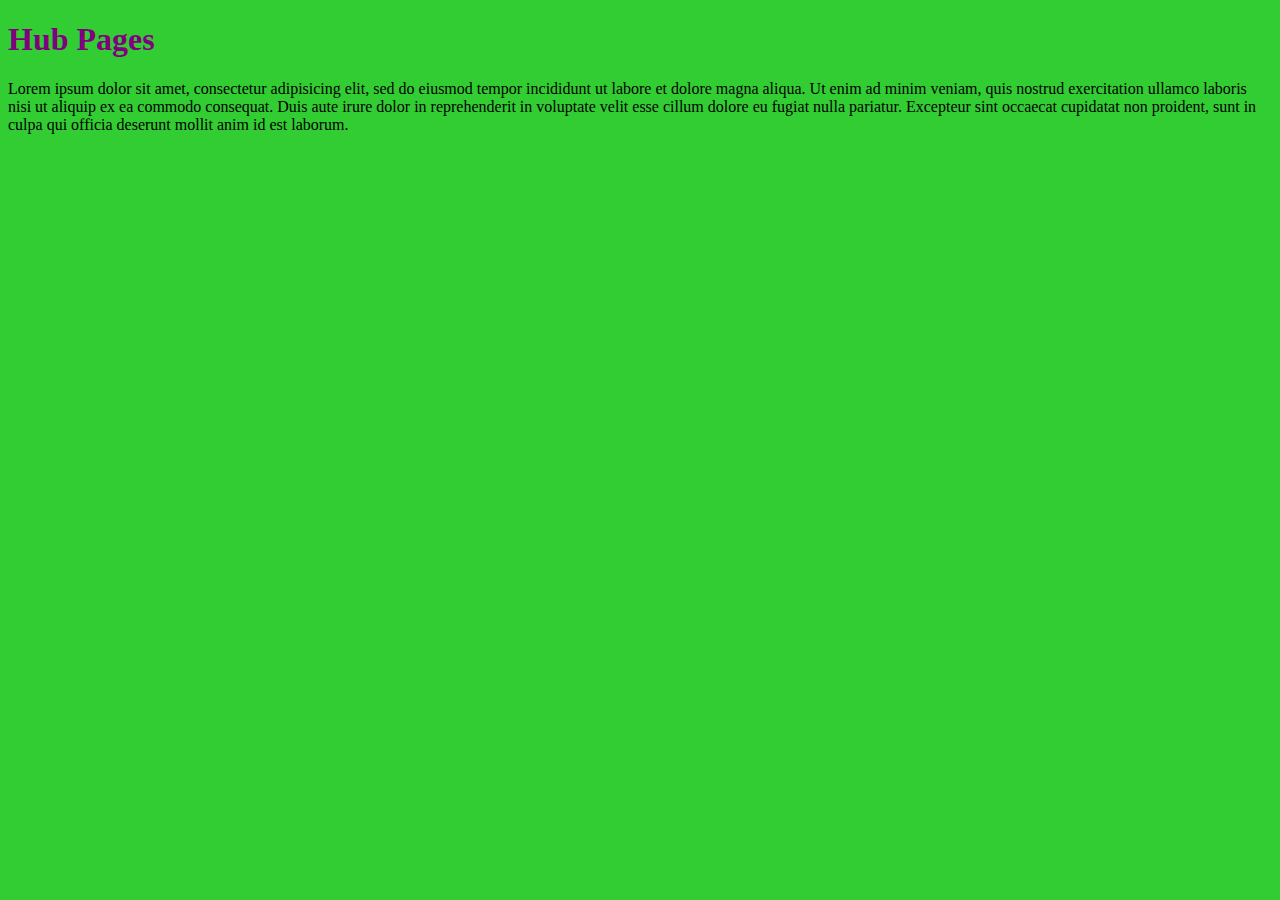
==== index.html @ f8d78c15 "adding files to new repo" ====
<!DOCTYPE html>
<html>
<head>
	<title>My Hub Pages</title>
		<link rel="stylesheet" type=text/css href="hub.css">
</head>
<body>
	<h1> Hub Pages</h1>

	<p>Lorem ipsum dolor sit amet, consectetur adipisicing elit, sed do eiusmod	tempor incididunt ut labore et dolore magna aliqua. Ut enim ad minim veniam,
	quis nostrud exercitation ullamco laboris nisi ut aliquip ex ea commodo	consequat. Duis aute irure dolor in reprehenderit in voluptate velit esse cillum dolore eu fugiat nulla pariatur. Excepteur sint occaecat cupidatat non proident, sunt in culpa qui officia deserunt mollit anim id est laborum. </p>

</body>
</html>
---- hub.css ----
body {
	background-color: limegreen;
}

h1 {
	color: purple;
}
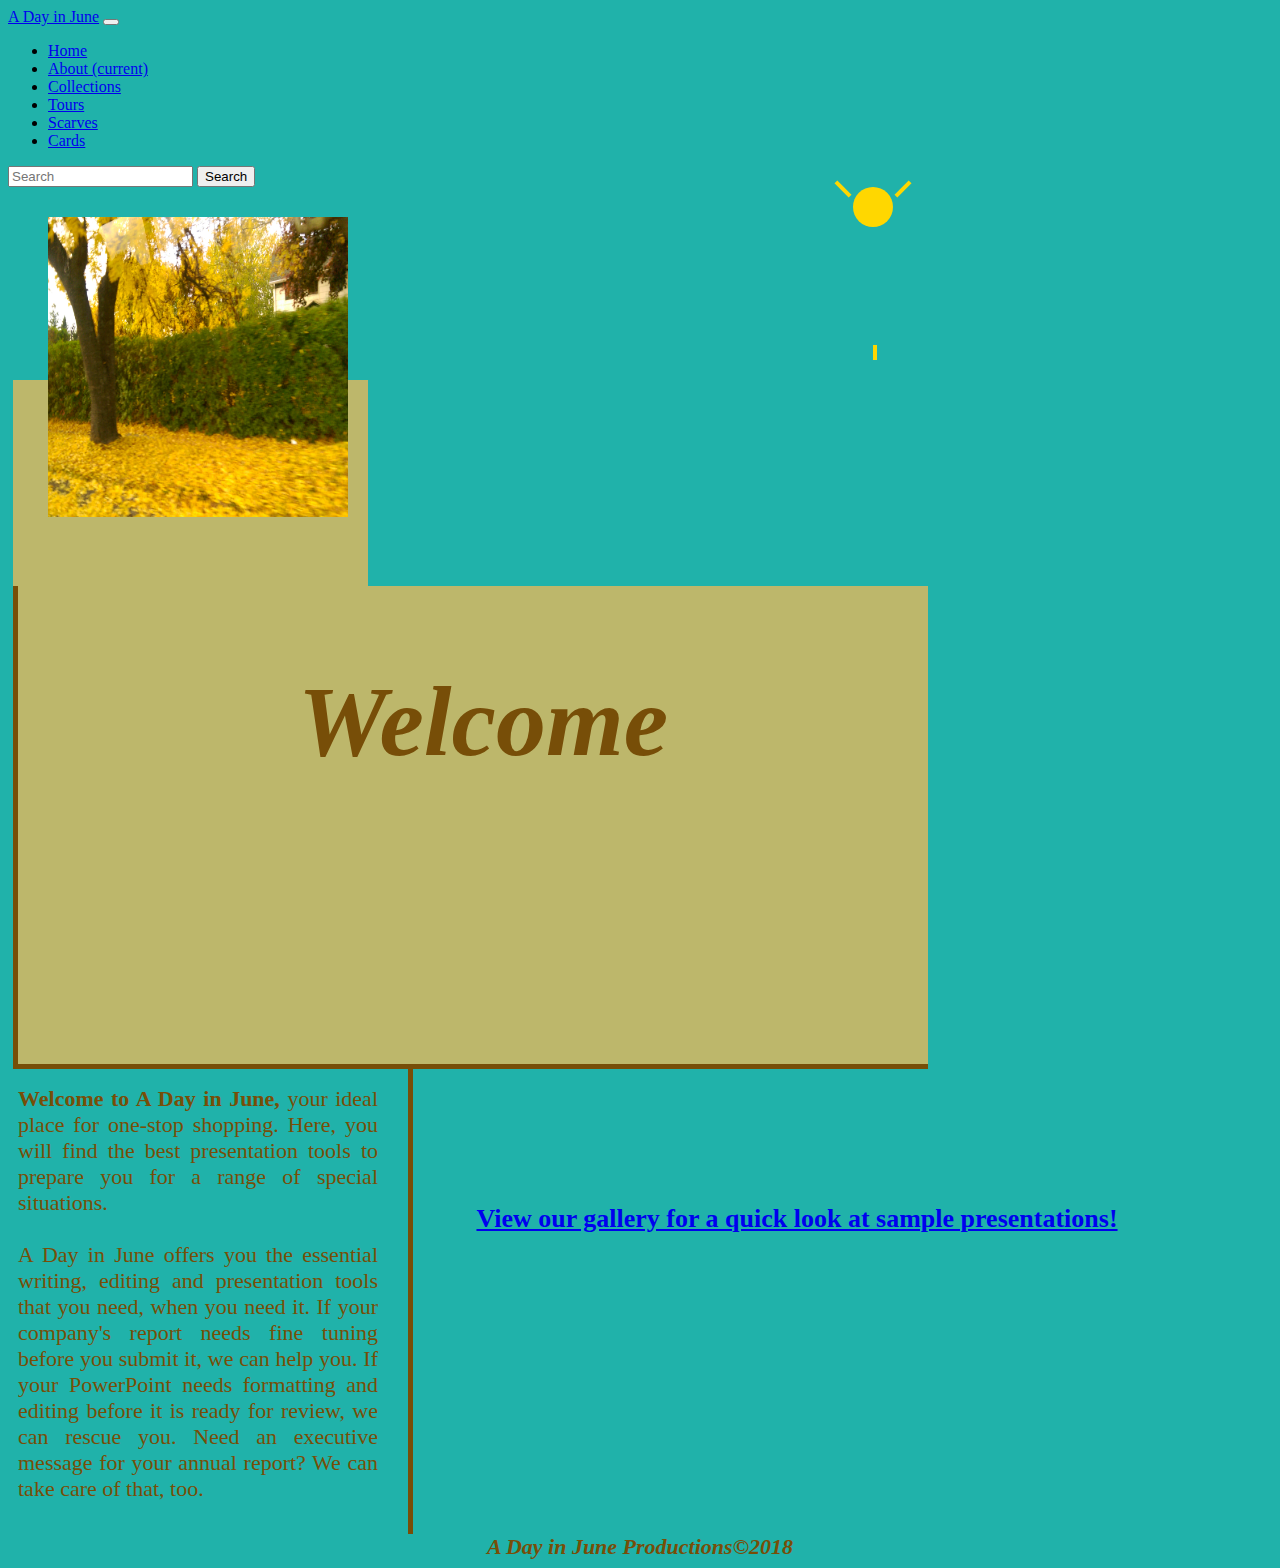
==== commit 4924cb5c: "updated index file" ====
--- a/index.html
+++ b/index.html
@@ -1,16 +1,108 @@
-<!DOCTYPE html>
-<html>
-<head>
-	<title>My Hub Pages</title>
-		<link rel="stylesheet" type=text/css href="hub.css">
-</head>
+
+<!doctype html>
+<html lang="en">
+  <head>
+  <title>Welcome</title>
+  <meta charset="utf-8">
+  <meta name="viewport" content="width=device-width, initial-scale=1, shrink-to-fit=no">
+
+  <link rel="stylesheet" href="https://stackpath.bootstrapcdn.com/bootstrap/4.1.3/css/bootstrap.min.css" integrity="sha384-MCw98/SFnGE8fJT3GXwEOngsV7Zt27NXFoaoApmYm81iuXoPkFOJwJ8ERdknLPMO" crossorigin="anonymous">
+
+	<link rel="stylesheet" type=text/css href="welcome2.css">
+  </head>
 <body>
-	<h1> Hub Pages</h1>
+	<nav class="navbar navbar-expand-lg navbar-light bg-info">
+  <a class="navbar-brand" href="#">A Day in June</a>
+  <button class="navbar-toggler" type="button" data-toggle="collapse" data-target="#navbarSupportedContent" aria-controls="navbarSupportedContent" aria-expanded="false" aria-label="Toggle navigation">
+    <span class="navbar-toggler-icon"></span>
+  </button>
 
-	<p>Lorem ipsum dolor sit amet, consectetur adipisicing elit, sed do eiusmod	tempor incididunt ut labore et dolore magna aliqua. Ut enim ad minim veniam,
-	quis nostrud exercitation ullamco laboris nisi ut aliquip ex ea commodo	consequat. Duis aute irure dolor in reprehenderit in voluptate velit esse cillum dolore eu fugiat nulla pariatur. Excepteur sint occaecat cupidatat non proident, sunt in culpa qui officia deserunt mollit anim id est laborum. </p>
+  <div class="collapse navbar-collapse" id="navbarSupportedContent">
+    <ul class="navbar-nav mr-auto">
+      
+      <li class="nav-item">
+        <a class="nav-link disabled" href="#">Home</a>
+      </li>
+      <li class="nav-item active">
+        <a class="nav-link" href="aboutem1/about.html">About <span class="sr-only">(current)</span></a>
+      </li>
+      <li class="nav-item active">
+        <a class="nav-link" href="collect.html">Collections</a>
+      </li>
+      <li class="nav-item active">
+        <a class="nav-link" href="test.html">Tours</a>
+      </li>
+      <li class="nav-item active">
+        <a class="nav-link" href="scarves.html">Scarves</a>
+      </li>
+      <li class="nav-item active">
+        <a class="nav-link" href="cards.html">Cards</a>
+      </li>
+      
+      <!-- <li class="nav-item dropdown">
+        <a class="nav-link dropdown-toggle" href="test.html" id="navbarDropdown" role="button" data-toggle="dropdown" aria-haspopup="true" aria-expanded="false">
+          Gallery
+        </a>
+        <div class="dropdown-menu" aria-labelledby="navbarDropdown">
+          <a class="dropdown-item" href="#">view images</a>
+          <a class="dropdown-item" href="#">view presentations</a>
+          <div class="dropdown-divider"></div>
+          <a class="dropdown-item" href="#">view media</a>
+       -->  </div>
+      </li>
+
+    </ul>
+    <form class="form-inline my-2 my-lg-0">
+      <input class="form-control mr-sm-2" type="search" placeholder="Search" aria-label="Search">
+      <button class="btn btn-outline-warning my-2 my-sm-0" type="submit">Search</button>
+    </form>
+  </div>
+</nav>
+
+
+	<span class="photo"><span id="sun"></span><span id="ray"> </span><span id="ray2"></span><span id="ray3"></span>
+	<img src="images/yell.jpg" width="300px" height="300px">
+</span>
+	<div class="salutation"> Welcome</div>
+
+<span class="bio">
+<p>
+	<span class="highlight">Welcome to A Day in June,</span> your ideal place for one-stop shopping. Here, you will find the best presentation tools to prepare you for a range of special situations. 
+
+<br>
+
+<br>
+A Day in June offers you the essential writing, editing and presentation tools that you need, when you need it. If your company's report needs fine tuning before you submit it, we can help you. If your PowerPoint needs formatting and editing before it is ready for review, we can rescue you. Need an executive message for your annual report? We can take care of that, too.  </p></span>
+
+<!-- <span class="fit"><img src="images/16.jpg" width="200" height="325"><img src="images/17.jpg" width="200" height="325"><img src="images/di.jpg" width="200" height="325"><img src="images/nynews.jpg" width="200" height="325">all of this stuff is exciting and interesting so hire us</span> -->
+<span class="fit"><a href="gallery/p4.html">View our gallery for a quick look at sample presentations!</a></span>
+<!-- <div id="carouselExampleFade" class="carousel slide carousel-fade" data-ride="carousel">
+  <div class="carousel-inner">
+    <div class="carousel-item active">
+      <img class="d-block w-100" src="images/chelsea"/800x400?auto=yes&bg=777&fg=555&text=First slide" alt="First slide">
+    </div>
+    <div class="carousel-item">
+      <img class="d-block w-100" src="images/di.jpg"/800x400?auto=yes&bg=666&fg=444&text=Second slide" alt="Second slide">
+    </div>
+    <div class="carousel-item">
+      <img class="d-block w-100" src="images/nynews.jpg"/800x400?auto=yes&bg=555&fg=333&text=Third slide" alt="Third slide">
+    </div>
+  </div>
+  <a class="carousel-control-prev" href="#carouselExampleFade" role="button" data-slide="prev">
+    <span class="carousel-control-prev-icon" aria-hidden="true"></span>
+    <span class="sr-only">Previous</span>
+  </a>
+  <a class="carousel-control-next" href="#carouselExampleFade" role="button" data-slide="next">
+    <span class="carousel-control-next-icon" aria-hidden="true"></span>
+    <span class="sr-only">Next</span>
+  </a>
+</div> -->
+
+
+<footer>A Day in June Productions&copy2018</footer>
+ <script src="https://ajax.googleapis.com/ajax/libs/jquery/1.10.2/jquery.min.js"></script>
+<script type="text/javascript" src="qt.js"></script>
 
 </body>
+
 </html>
-
-
--- a/welcome2.css
+++ b/welcome2.css
@@ -0,0 +1,268 @@
+.photo{
+	width: 300px;
+	height: 700px;
+	position: relative;
+	left: 5px;
+	background-color: #bdb76b;
+	padding-top: 78px;
+	padding-left: 10px;
+	padding-bottom: 98px;
+	padding-right: 40px;
+	border-bottom: thick solid #774e08;
+	font-size: 100px;
+	font-family: Calibri;
+/*	font-stretch: 400px;*/
+	font-weight: bold;
+	font-style: italic;
+	color: #774e08;
+	width: 100%;
+	display: inline;
+}
+
+img{
+	position: relative;
+	left: 25px;
+	padding-top: 30px;
+	padding-bottom: 30px;
+	padding-right: 5px;
+}
+
+.salutation{
+	background-color: #bdb76b;
+	padding-top: 78px;
+	padding-left: 20px;
+	padding-bottom: 100px;
+	border-left: thick solid #774e08;
+	border-bottom: thick solid #774e08;
+	font-size: 100px;
+	font-family: Calibri;
+/*	font-stretch: 400px;*/
+	font-weight: bold;
+	font-style: italic;
+	color: #774e08;
+	position: relative;
+	left: 5px;
+	top: 15px;
+	display: inline-block;
+	width: 890px;
+	height: 300px;
+	text-align: center;
+}
+
+/*.well {
+	text-align: center;
+}*/
+
+.bio{
+	font-family: Calibri;
+	font-size: 22px;
+	width: 380px;
+	color: #774e08;
+	text-align: justify;
+	border-right: thick solid #774e08;
+	padding: 10px;
+	display: inline-block;
+
+}	
+
+p {
+	width: 360px;
+
+}
+
+.highlight{
+	font-weight: bold;
+}
+
+/*
+#hide {
+	color: #bdb76b;
+}*/
+
+footer{ 
+	font-family: Calibri;
+	font-size: 22px;
+	font-weight: bold;
+	font-style: italic;
+	width: 100%px;
+	color: #774e08;
+	text-align: center;
+	}
+
+
+body{
+	background-color: #20b2aa;
+	
+}
+
+.fit {
+	width: 800px;
+	position: relative;
+	left: -75px;
+	bottom: -150px;
+/*	position: top 2px;*/
+	float: right;
+	float: top;
+	display: inline-block;
+	text-align: center;
+	font-family: Calibri;
+	font-size: 26px;
+	font-weight: bold;
+	
+
+}
+
+#sun{
+    width: 40px;
+    height: 40px;
+    background-color: #ffD700;
+    border-radius: 50%;
+    position: absolute;
+    }
+
+  #ray{
+    width: 20px;
+    height: 4px;
+    background-color: #ffD700;
+    position: absolute;
+    transform: rotate(45deg);
+    
+  }
+
+#ray2{
+    width: 4px;
+    height: 15px;
+    background-color: #ffD700;
+    position: absolute;
+    top: -35px;
+    
+  }
+
+#ray3{
+    width: 20px;
+    height: 4px;
+    background-color: #ffD700;
+    position: absolute;
+    transform: rotate(135deg);
+    
+  }
+
+	
+/*.hey{
+	font-family: Calibri;
+	font-size: 48px;
+	width: 250px;
+	color: #774e08;
+	text-align: center;
+	display: inline-text block;*/
+
+
+
+@media screen and (max-width: 760px) {
+  body {
+    background-color: #ffffff;
+  }
+  
+/*  span{
+    width: 700px; 
+    padding: none;
+    margin: none;
+  }
+
+	img {
+    width: 70%; 
+   	padding: none;
+    margin: none;   
+  }
+
+p {
+  width: 35%;
+  }
+
+ div {
+  width: 50%;
+  }
+*/ 
+.photo{
+	width: 400px;
+	height: 300px;
+	position: relative;
+	left: 2px;
+	background-color: #bdb76b;
+	padding-top: 48px;
+	padding-left: 2px;
+	padding-bottom: 8px;
+	padding-right: 10px;
+	border-bottom: thick solid #774e08;
+	font-size: 10px;
+	font-family: Calibri;
+/*	font-stretch: 400px;*/
+	font-weight: bold;
+	font-style: italic;
+	color: #774e08;
+	width: 400px;
+	display: inline-block;
+}
+
+.bio{
+	font-family: Calibri;
+	font-size: 18px;
+	width: 180px;
+	color: #774e08;
+	text-align: justify;
+	border: none;
+	padding: 2px;
+	margin-left: 15px;
+	margin-right: 10px;
+	display: inline-block;
+}	
+
+.salutation{
+	background-color: #bdb76b;
+	padding: 20px;
+	border-bottom: thick solid #774e08;
+	border-left: none;
+	font-size: 38px;
+	font-family: Calibri;
+/*	font-stretch: 400px;*/
+	font-weight: bold;
+	font-style: italic;
+	color: #774e08;
+	position: relative;
+	left: 2px;
+	top: 0px;
+	display: inline-block;
+	width: 400px;
+	height: 100px;
+	text-align: center;
+}
+
+img{
+	position: relative;
+	left: 40px;
+	bottom: 50px;
+	padding-top: 30px;
+	padding-bottom: 30px;
+	padding-right: 5px;
+	width: 300px;
+}
+
+.fit {
+	width: 400px;
+	position: relative;
+	left: 5px;
+	bottom: 10px;
+/*	position: top 2px;*/
+	float: right;
+	float: top;
+	display: inline-block;
+	text-align: center;
+	font-family: Calibri;
+	font-size: 20px;
+	font-weight: bold;
+	
+
+}
+
+
+}
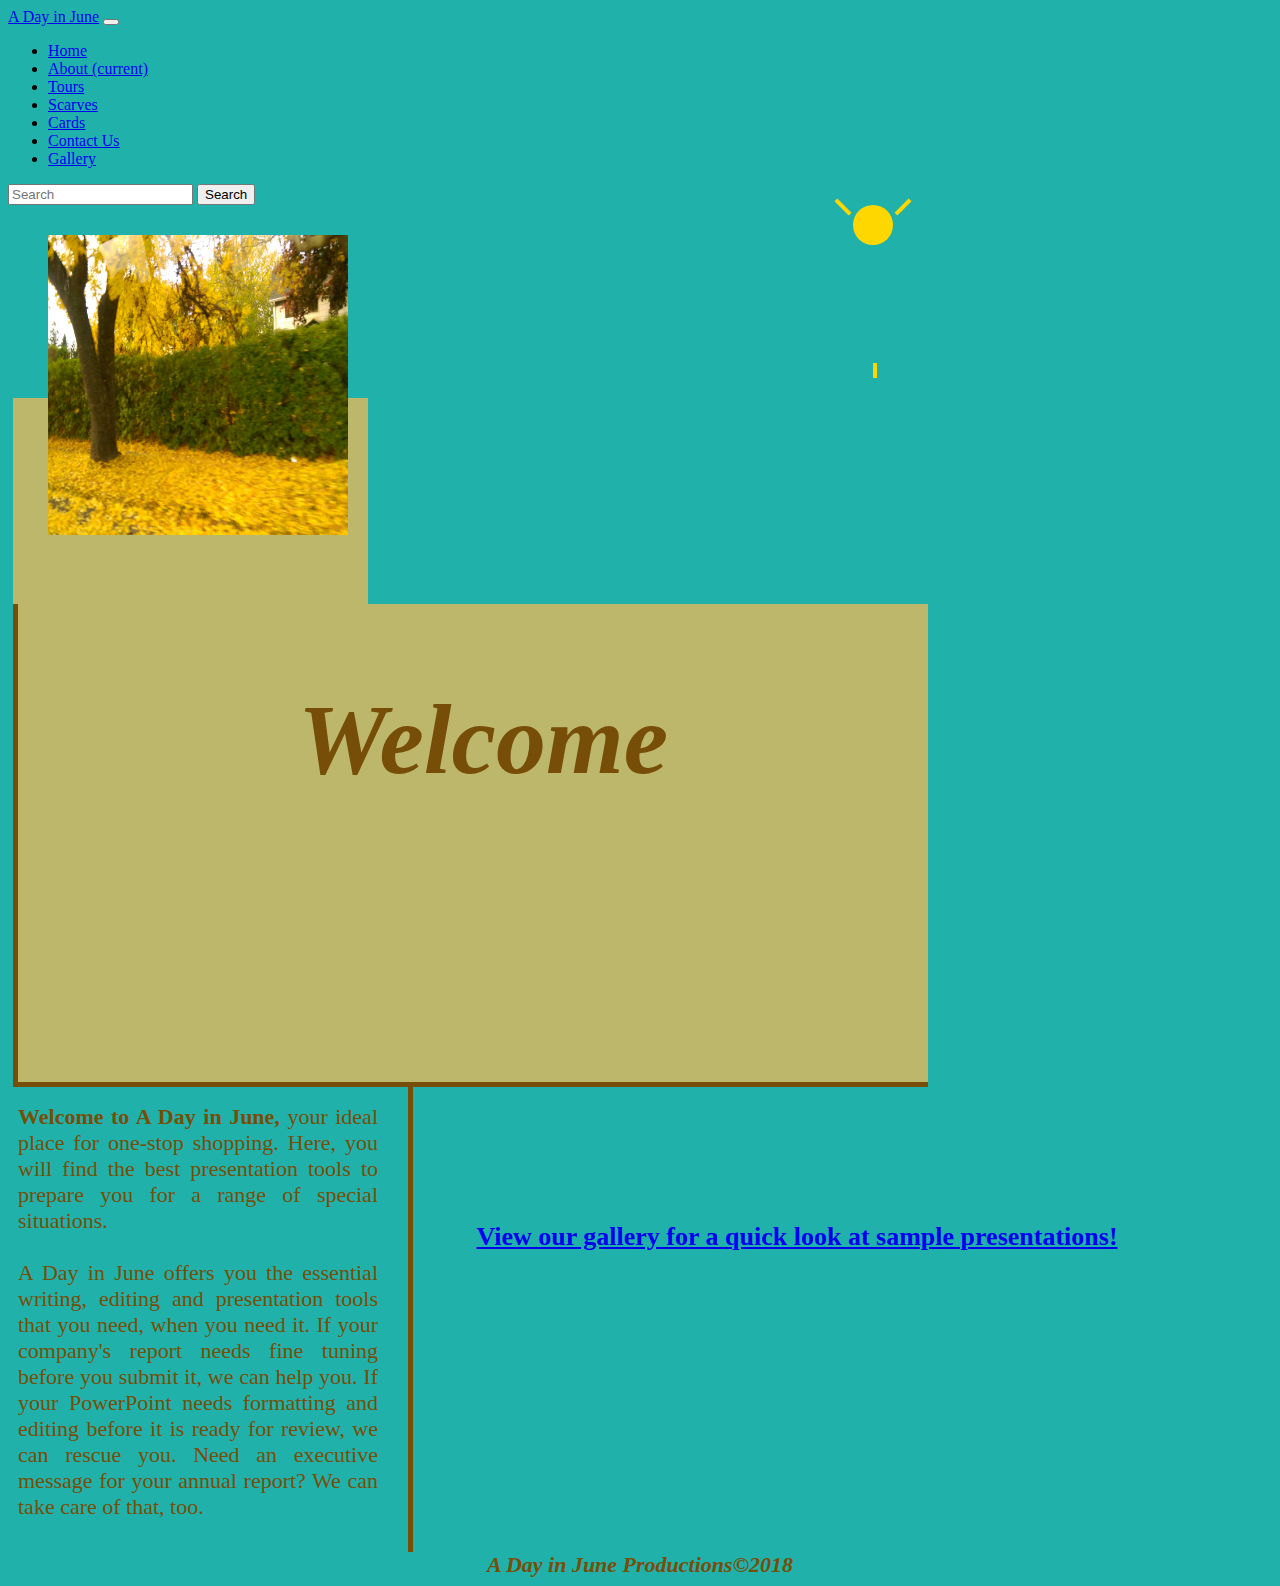
==== commit f52772db: "changed orifiles to include links for gallery and contact" ====
--- a/index.html
+++ b/index.html
@@ -27,9 +27,6 @@
         <a class="nav-link" href="aboutem1/about.html">About <span class="sr-only">(current)</span></a>
       </li>
       <li class="nav-item active">
-        <a class="nav-link" href="collect.html">Collections</a>
-      </li>
-      <li class="nav-item active">
         <a class="nav-link" href="test.html">Tours</a>
       </li>
       <li class="nav-item active">
@@ -37,6 +34,12 @@
       </li>
       <li class="nav-item active">
         <a class="nav-link" href="cards.html">Cards</a>
+      </li>
+      <li class="nav-item active">
+        <a class="nav-link" href="contact/form.html">Contact Us</a>
+      </li>
+      <li class="nav-item active">
+        <a class="nav-link" href="gallery/p4.html">Gallery</a>
       </li>
       
       <!-- <li class="nav-item dropdown">
